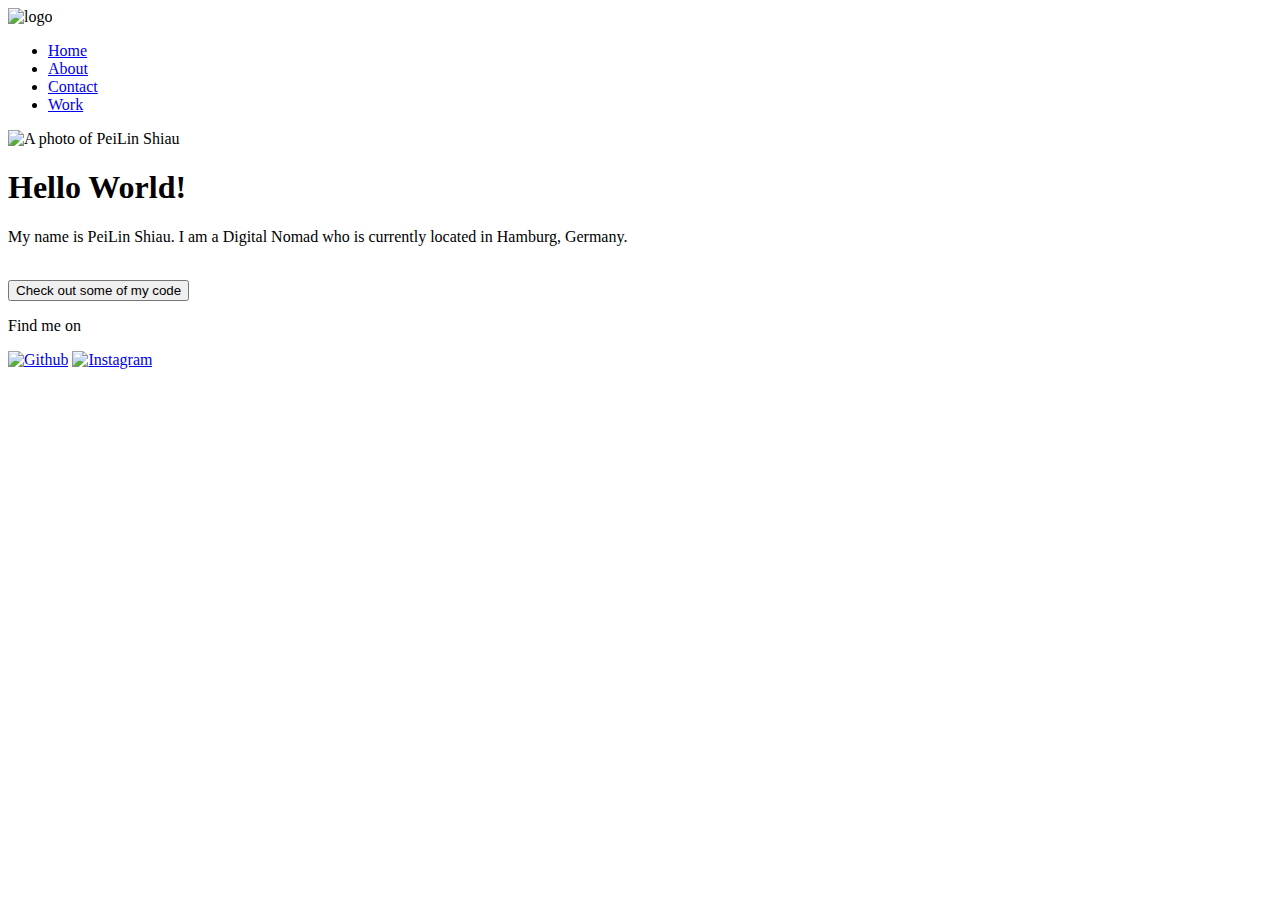
==== index.html @ da07420e "add target:blank on footer links" ====
<!DOCTYPE HTML>
<html>
<head>
  <meta charset="utf-8" content="device-width, initial-scale=1">
  <title> PeiLin Shiau Porfolio </title>
  <link rel="shortcut icon" href="img/favicon-pink 32x32.png" type="image/x-icon"/>
  <link rel="stylesheet" type="text/css" href="https://cdnjs.cloudflare.com/ajax/libs/normalize/8.0.0/normalize.min.css">
  <link rel="preconnect" href="https://fonts.googleapis.com">
  <link rel="preconnect" href="https://fonts.gstatic.com" crossorigin>
  <link href="https://fonts.googleapis.com/css2?family=Noto+Sans+Display:ital,wght@0,300;0,400;0,500;0,600;0,700;1,300;1,400;1,500;1,600;1,700&family=Noto+Sans+JP:wght@300;400;500&family=Noto+Sans+SC:wght@300;400;500&family=Noto+Sans+SignWriting&family=Noto+Sans+TC:wght@300;400;500;700;900&family=Noto+Sans:ital,wght@0,300;0,400;0,500;0,700;1,300;1,400;1,500;1,700&family=Noto+Serif:ital,wght@0,400;0,700;1,400;1,700&display=swap" rel="stylesheet">
  <link rel="stylesheet" type="text/css" href="css/style.production.css"> 
</head>

<body>
  <header class="page-header">
    <img src="img/Logo B&W.jpg" alt="logo" class="page-header__item" >
    <nav class="main-navigation page-header__item">
      <ul role="menubar" class="navigation-list">
        <li role="presentation">
          <a href="index.html" role="menuitem" class="navigation-list__item navigation-list__item--active">Home</a>
        </li>
        <li role="presentation">
            <a href="about.html" role="menuitem" class="navigation-list__item">About</a>
        </li>
        <li role="presentation">
          <a href="contact.html" role="menuitem" class="navigation-list__item">Contact</a>
        </li>
        <li role="presentation">
          <a href="work.html" role="menuitem" class="navigation-list__item">Work</a>
        </li>
      </ul>
    </nav>
  </header>
  <main class="main-content">
    <img src="img/202212 Peilin.shiau.jpg" class="profile__portrait" alt="A photo of PeiLin Shiau">
    <h1>Hello World!</h1>
      <p>My name is PeiLin Shiau. I am a Digital Nomad who is currently located in Hamburg, Germany.</p> <br>

      <!--call to action-->
    <button type="button" class="button" onclick="window.location.href='https://github.com/Pshiau'">Check out some of my code</button> <br>
    
  </main>
  <footer class="page-footer">
    <p>Find me on</p>
    <div class="social-media">
    <!--Github logo-->
    <a href="https://github.com/Pshiau" target="blank"><img src="img/github_icon.svg" alt="Github"></a>
    <!--Linkedin logo-->
    <a href="https://www.linkedin.com/in/peilin-shiau/" target="blank"><img src="img/linkedin_icon.svg" alt="Instagram"></a>
    </div>
  </footer>
<script src="js/tota11y.min.js"></script>
</body>

</html>
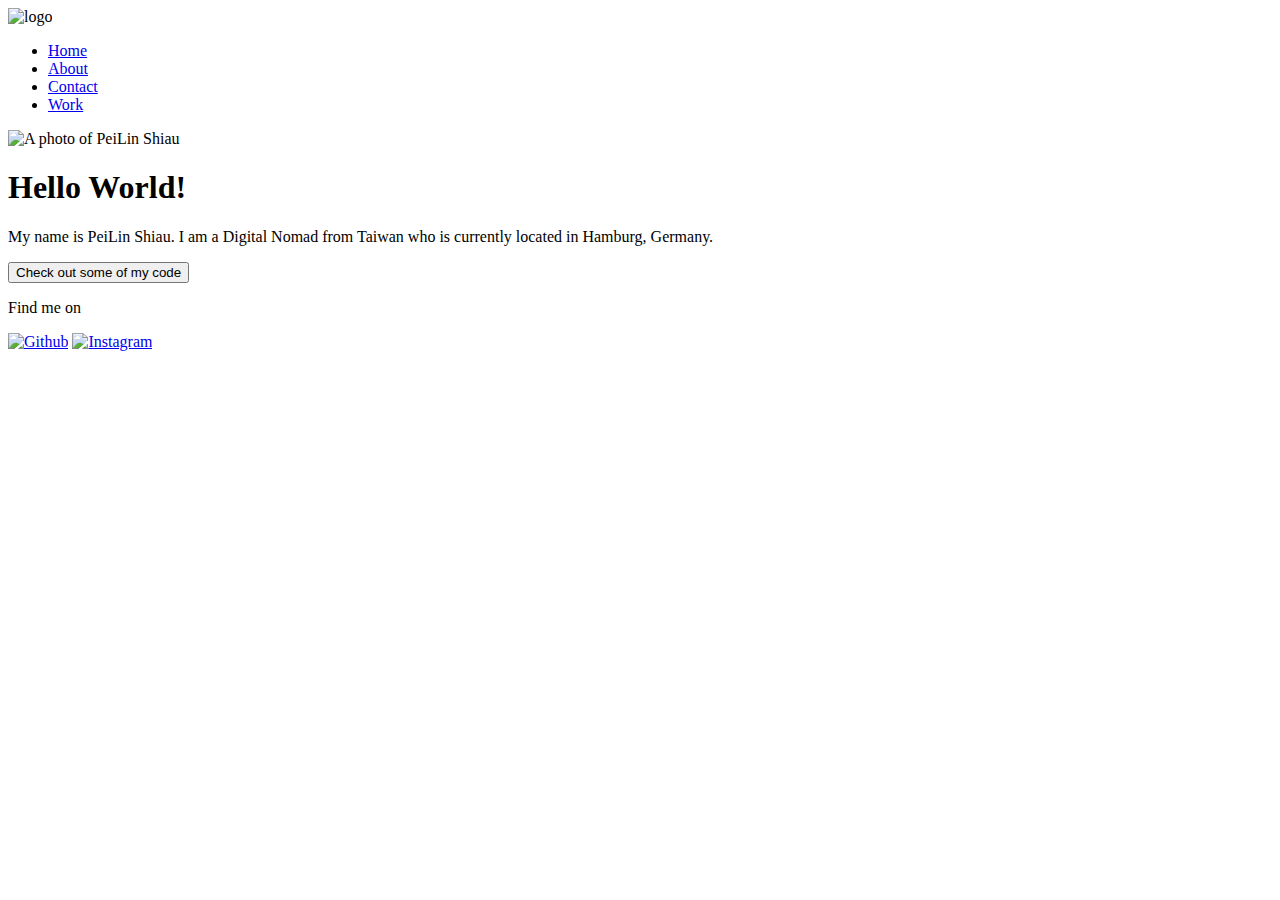
==== commit 19a581ac: "edit text" ====
--- a/index.html
+++ b/index.html
@@ -1,7 +1,7 @@
 <!DOCTYPE HTML>
 <html>
 <head>
-  <meta charset="utf-8" content="device-width, initial-scale=1">
+  <meta charset="utf-8" name="viewport" content="width=device-width, initial-scale=1">
   <title> PeiLin Shiau Porfolio </title>
   <link rel="shortcut icon" href="img/favicon-pink 32x32.png" type="image/x-icon"/>
   <link rel="stylesheet" type="text/css" href="https://cdnjs.cloudflare.com/ajax/libs/normalize/8.0.0/normalize.min.css">
@@ -33,12 +33,13 @@
   </header>
   <main class="main-content">
     <img src="img/202212 Peilin.shiau.jpg" class="profile__portrait" alt="A photo of PeiLin Shiau">
+    <div>
     <h1>Hello World!</h1>
-      <p>My name is PeiLin Shiau. I am a Digital Nomad who is currently located in Hamburg, Germany.</p> <br>
+      <p>My name is PeiLin Shiau. I am a Digital Nomad from Taiwan who is currently located in Hamburg, Germany.</p> 
 
       <!--call to action-->
-    <button type="button" class="button" onclick="window.location.href='https://github.com/Pshiau'">Check out some of my code</button> <br>
-    
+      <button type="button" class="button" onclick="window.location.href='https://github.com/Pshiau'">Check out some of my code</button>
+    </div>
   </main>
   <footer class="page-footer">
     <p>Find me on</p>
